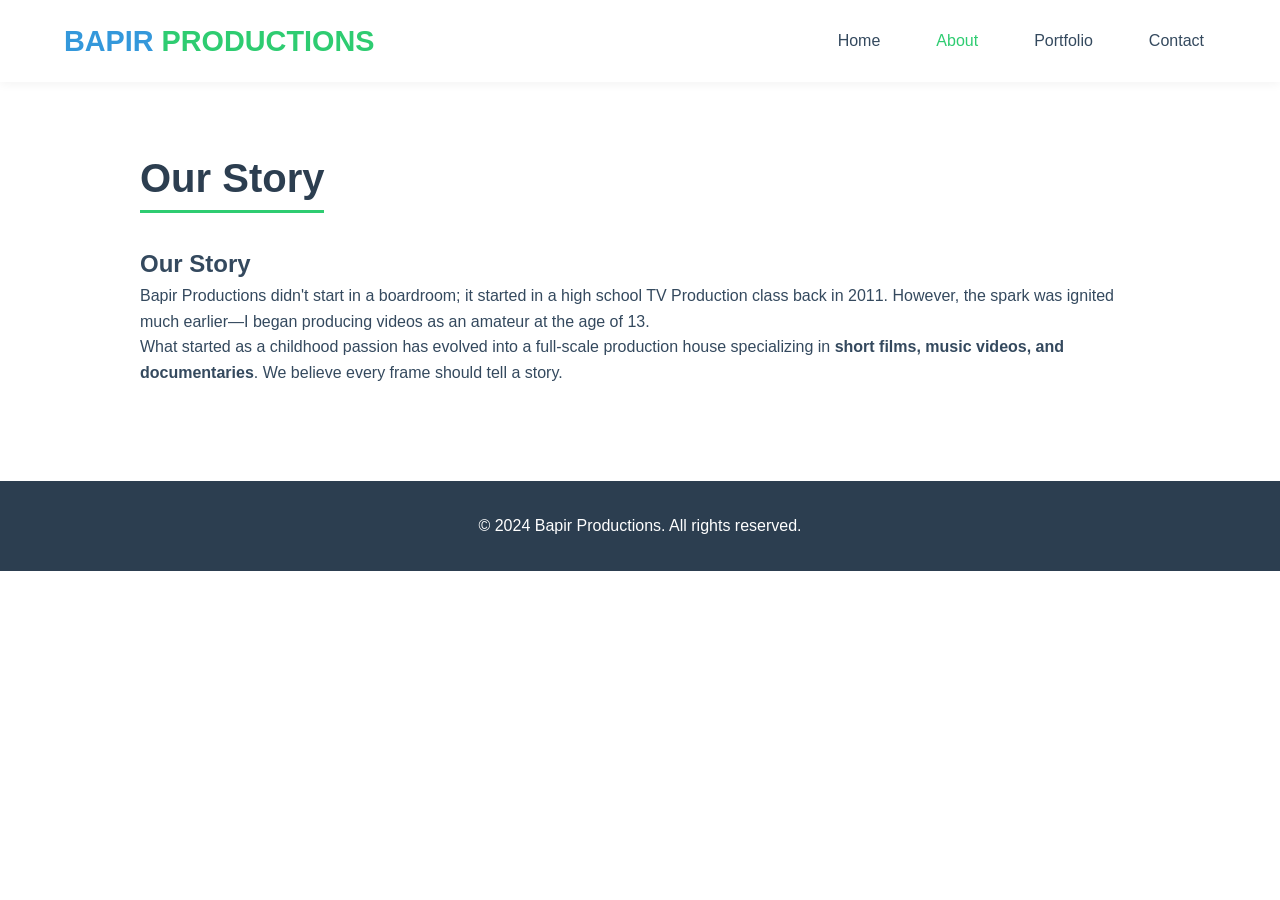
==== about.html @ da2b07ee "Add files via upload" ====
<!DOCTYPE html>
<html lang="en">
<head>
    <meta charset="UTF-8">
    <meta name="viewport" content="width=device-width, initial-scale=1.0">
    <title>About | Bapir Productions</title>
    <link rel="stylesheet" href="style.css">
</head>
<body>
    <header>
        <nav>
            <div class="logo">Bapir <span>Productions</span></div>
            <ul>
                <li><a href="index.html">Home</a></li>
                <li><a href="about.html" class="active">About</a></li>
                <li><a href="portfolio.html">Portfolio</a></li>
                <li><a href="contact.html">Contact</a></li>
            </ul>
        </nav>
    </header>

    <section class="content-page">
        <div class="container">
            <h1>Our Story</h1>
            <div class="about-flex">
                <div class="about-text">
                    <h2>Our Story</h2>
            <p>Bapir Productions didn't start in a boardroom; it started in a high school TV Production class back in 2011. However, the spark was ignited much earlier—I began producing videos as an amateur at the age of 13.</p>
            <p>What started as a childhood passion has evolved into a full-scale production house specializing in <strong>short films, music videos, and documentaries</strong>. We believe every frame should tell a story.</p>
                </div>
            </div>
        </div>
    </section>

    <footer>
        <p>&copy; 2024 Bapir Productions. All rights reserved.</p>
    </footer>
</body>
</html>
---- style.css ----
/* Base Colors & Variables */
:root {
    --primary-blue: #3498db;
    --primary-green: #2ecc71;
    --light-blue: #ebf5fb;
    --light-green: #eafaf1;
    --dark-grey: #2c3e50;
    --text-color: #34495e;
    --white: #ffffff;
}

* {
    margin: 0;
    padding: 0;
    box-sizing: border-box;
}

body {
    font-family: 'Segoe UI', Tahoma, Geneva, Verdana, sans-serif;
    line-height: 1.6;
    color: var(--text-color);
    background-color: var(--white);
}

/* Navigation */
header {
    background-color: var(--white);
    padding: 1rem 5%;
    box-shadow: 0 2px 10px rgba(0,0,0,0.05);
    position: sticky;
    top: 0;
    z-index: 1000;
}

nav {
    display: flex;
    justify-content: space-between;
    align-items: center;
}

.logo {
    font-size: 1.8rem;
    font-weight: bold;
    color: var(--primary-blue);
    text-transform: uppercase;
}

.logo span {
    color: var(--primary-green);
}

nav ul {
    list-style: none;
    display: flex;
}

nav ul li {
    margin-left: 2rem;
}

nav ul li a {
    text-decoration: none;
    color: var(--text-color);
    font-weight: 500;
    transition: color 0.3s;
}

nav ul li a:hover, nav ul li a.active {
    color: var(--primary-green);
}

/* Hero Section */
.hero {
    height: 80vh;
    background: linear-gradient(135deg, var(--light-blue) 0%, var(--light-green) 100%);
    display: flex;
    align-items: center;
    justify-content: center;
    text-align: center;
    padding: 0 10%;
}

.hero-content h1 {
    font-size: 3.5rem;
    color: var(--dark-grey);
    margin-bottom: 1.5rem;
}

.hero-content p {
    font-size: 1.2rem;
    margin-bottom: 2rem;
}

/* Buttons */
.btn {
    display: inline-block;
    background-color: var(--primary-blue);
    color: var(--white);
    padding: 0.8rem 2rem;
    border: none;
    border-radius: 5px;
    text-decoration: none;
    font-weight: bold;
    cursor: pointer;
    transition: background-color 0.3s, transform 0.2s;
}

.btn:hover {
    background-color: var(--primary-green);
    transform: translateY(-2px);
}

/* Common Content Styles */
.content-page {
    padding: 4rem 10%;
}

.container {
    max-width: 1000px;
    margin: 0 auto;
}

.container h1 {
    font-size: 2.5rem;
    color: var(--dark-grey);
    margin-bottom: 2rem;
    border-bottom: 3px solid var(--primary-green);
    display: inline-block;
}

/* Portfolio Styles */
.portfolio-grid {
    display: grid;
    grid-template-columns: repeat(auto-fit, minmax(300px, 1fr));
    gap: 2rem;
    margin-top: 3rem;
}

.portfolio-item {
    background-color: var(--light-blue);
    padding: 1.5rem;
    border-radius: 10px;
    transition: transform 0.3s;
}

.portfolio-item:hover {
    transform: scale(1.05);
}

.item-placeholder {
    width: 100%;
    height: 200px;
    background-color: #ccd1d1;
    border-radius: 5px;
    margin-bottom: 1rem;
    display: flex;
    align-items: center;
    justify-content: center;
    color: #7f8c8d;
    font-style: italic;
}

/* Form Styles */
.contact-form {
    background-color: var(--light-green);
    padding: 2rem;
    border-radius: 10px;
    margin-top: 2rem;
}

.form-group {
    margin-bottom: 1.5rem;
}

.form-group label {
    display: block;
    margin-bottom: 0.5rem;
    font-weight: bold;
}

.form-group input, .form-group textarea {
    width: 100%;
    padding: 0.8rem;
    border: 1px solid #ccc;
    border-radius: 5px;
}

/* Footer */
footer {
    background-color: var(--dark-grey);
    color: var(--white);
    text-align: center;
    padding: 2rem;
    margin-top: 2rem;
}

@media (max-width: 768px) {
    nav ul {
        display: none; /* Simplification for mobile for this basic code */
    }
}

/* ... [Keep the previous styles, but replace/add the sections below] ... */

/* Improved Navigation for Mobile */
@media (max-width: 768px) {
    nav {
        flex-direction: column;
        padding: 15px;
    }

    nav ul {
        display: flex;
        flex-wrap: wrap;
        justify-content: center;
        margin-top: 15px;
        padding: 0;
    }

    nav ul li {
        margin: 5px 10px;
    }

    .hero-content h1 {
        font-size: 2.2rem; /* Smaller text for mobile screens */
    }

    .content-page {
        padding: 2rem 5%; /* More breathing room on small screens */
    }

    .portfolio-grid {
        grid-template-columns: 1fr; /* Stack portfolio items in a single column */
    }
}

/* Touch-Friendly Improvements */
.btn, nav ul li a {
    padding: 12px; /* Larger hit-area for fingers */
    display: inline-block;
}

input, textarea {
    font-size: 16px; /* Prevents iOS from auto-zooming on input */
}

/* Ensure images in the visuals folder fit nicely */
.portfolio-img {
    width: 100%;
    height: 200px;
    object-fit: cover; /* This crops the image to fill the space perfectly */
    border-radius: 8px 8px 0 0;
}

/* Style for your logo image */
.logo img {
    display: block;
    max-width: 150px;
    height: auto;
}
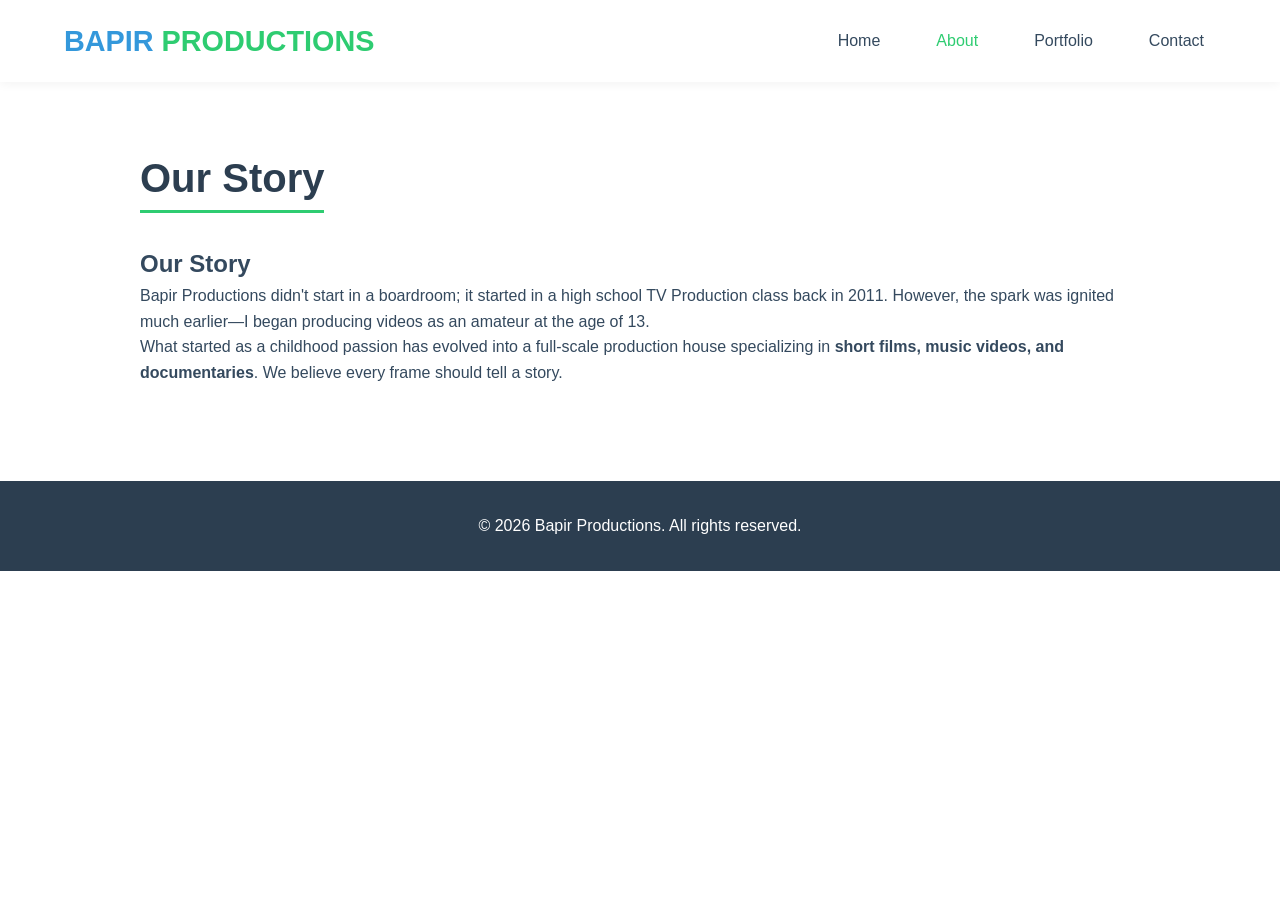
==== commit c1549ba7: "about.html" ====
--- a/about.html
+++ b/about.html
@@ -33,7 +33,7 @@
     </section>
 
     <footer>
-        <p>&copy; 2024 Bapir Productions. All rights reserved.</p>
+        <p>&copy; 2026 Bapir Productions. All rights reserved.</p>
     </footer>
 </body>
-</html>+</html>
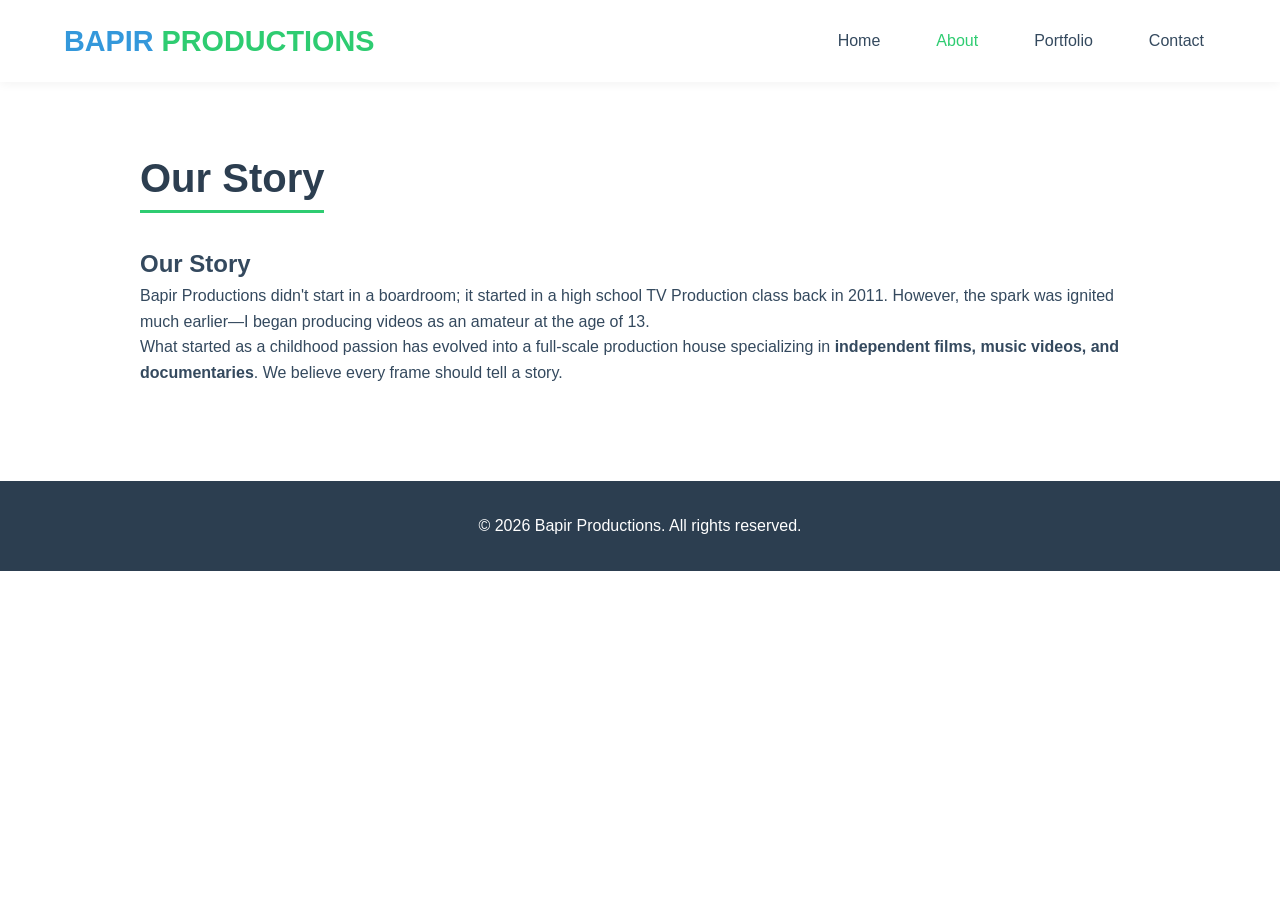
==== commit f074e79b: "about.html" ====
--- a/about.html
+++ b/about.html
@@ -26,7 +26,7 @@
                 <div class="about-text">
                     <h2>Our Story</h2>
             <p>Bapir Productions didn't start in a boardroom; it started in a high school TV Production class back in 2011. However, the spark was ignited much earlier—I began producing videos as an amateur at the age of 13.</p>
-            <p>What started as a childhood passion has evolved into a full-scale production house specializing in <strong>short films, music videos, and documentaries</strong>. We believe every frame should tell a story.</p>
+            <p>What started as a childhood passion has evolved into a full-scale production house specializing in <strong>independent films, music videos, and documentaries</strong>. We believe every frame should tell a story.</p>
                 </div>
             </div>
         </div>
--- a/style.css
+++ b/style.css
@@ -257,4 +257,21 @@
     display: block;
     max-width: 150px;
     height: auto;
-}+}
+
+/* ... [Keep all your existing CSS] ... */
+
+/* Ensure the success/error messages display correctly when Formspree toggles them */
+[data-fs-success], [data-fs-error] {
+    padding: 1.5rem;
+    border-radius: 8px;
+    background-color: #f8f9fa;
+    border: 1px solid #ddd;
+    margin-top: 1rem;
+}
+
+/* Optional: add a "sending" state for the button */
+[data-fs-submit-btn]:disabled {
+    opacity: 0.6;
+    cursor: not-allowed;
+}
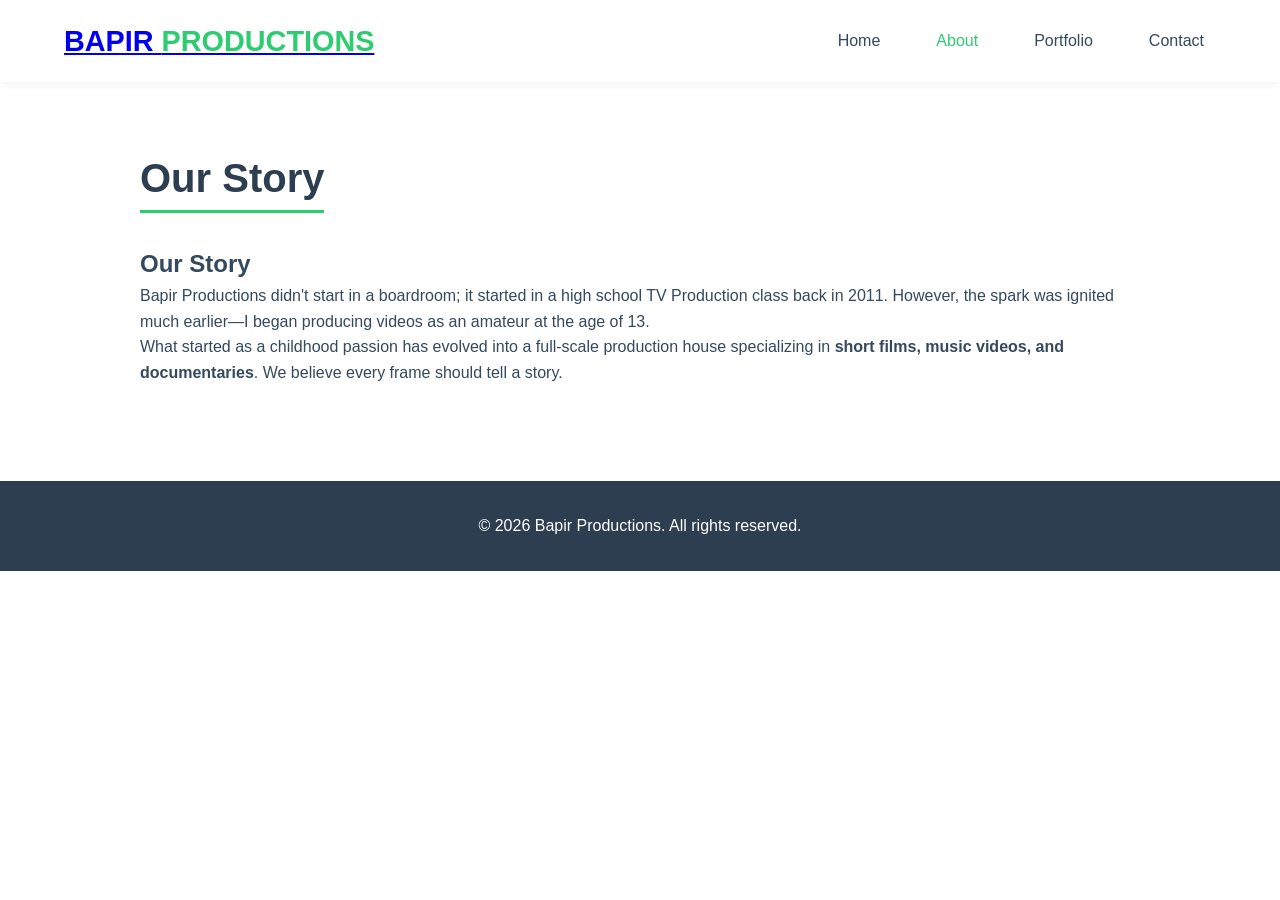
==== commit 34214e30: "about.html" ====
--- a/about.html
+++ b/about.html
@@ -9,7 +9,9 @@
 <body>
     <header>
         <nav>
-            <div class="logo">Bapir <span>Productions</span></div>
+            <div class="logo">
+    <a href="index.html">Bapir <span>Productions</span></a>
+</div>
             <ul>
                 <li><a href="index.html">Home</a></li>
                 <li><a href="about.html" class="active">About</a></li>
@@ -26,7 +28,7 @@
                 <div class="about-text">
                     <h2>Our Story</h2>
             <p>Bapir Productions didn't start in a boardroom; it started in a high school TV Production class back in 2011. However, the spark was ignited much earlier—I began producing videos as an amateur at the age of 13.</p>
-            <p>What started as a childhood passion has evolved into a full-scale production house specializing in <strong>independent films, music videos, and documentaries</strong>. We believe every frame should tell a story.</p>
+            <p>What started as a childhood passion has evolved into a full-scale production house specializing in <strong>short films, music videos, and documentaries</strong>. We believe every frame should tell a story.</p>
                 </div>
             </div>
         </div>
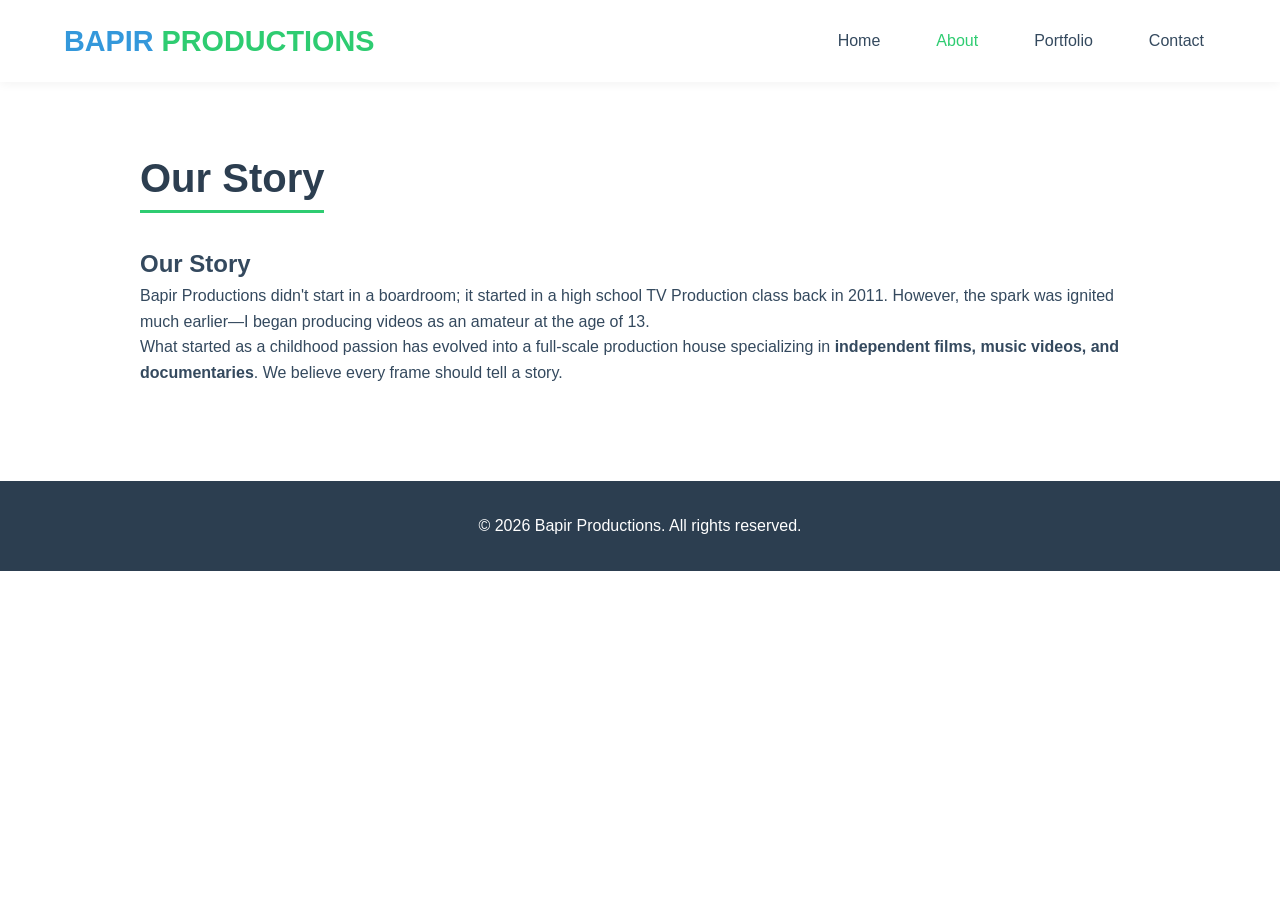
==== commit 2cecabd4: "about.html" ====
--- a/about.html
+++ b/about.html
@@ -28,7 +28,7 @@
                 <div class="about-text">
                     <h2>Our Story</h2>
             <p>Bapir Productions didn't start in a boardroom; it started in a high school TV Production class back in 2011. However, the spark was ignited much earlier—I began producing videos as an amateur at the age of 13.</p>
-            <p>What started as a childhood passion has evolved into a full-scale production house specializing in <strong>short films, music videos, and documentaries</strong>. We believe every frame should tell a story.</p>
+            <p>What started as a childhood passion has evolved into a full-scale production house specializing in <strong>independent films, music videos, and documentaries</strong>. We believe every frame should tell a story.</p>
                 </div>
             </div>
         </div>
--- a/style.css
+++ b/style.css
@@ -49,6 +49,12 @@
     color: var(--primary-green);
 }
 
+.logo a {
+    text-decoration: none; /* Removes the underline */
+    color: inherit;        /* Keeps the primary-blue color you already set */
+    display: inline-block;
+}
+
 nav ul {
     list-style: none;
     display: flex;
